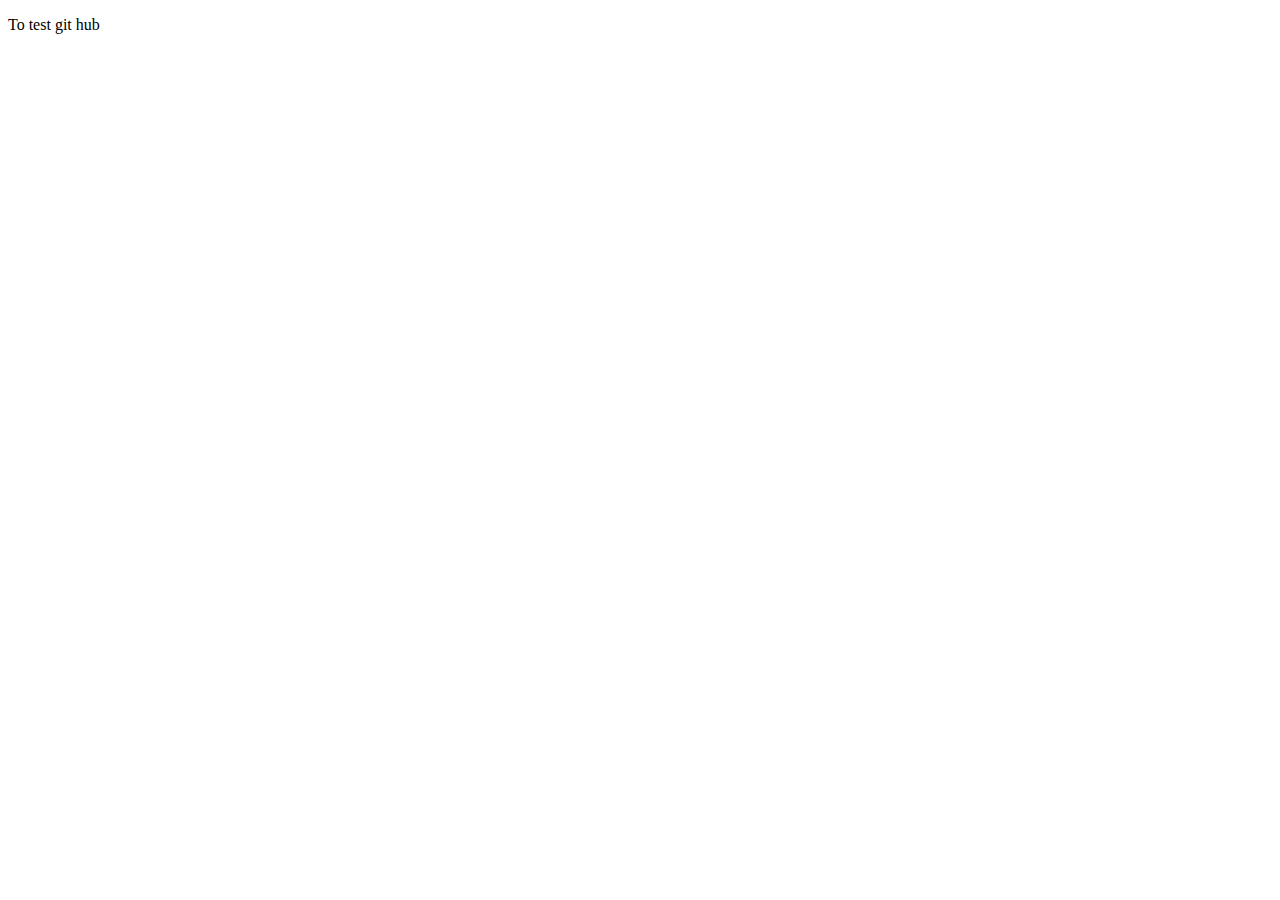
==== educator/index_github.htm @ d5582567 "educator folder to test git hub" ====
<!DOCTYPE html>
<html lang="en">
<head>
    <meta charset="UTF-8">
    <meta name="viewport" content="width=device-width, initial-scale=1.0">
    <title>Document</title>
</head>
<body>
    <p> To test git hub </p>
</body>
</html>
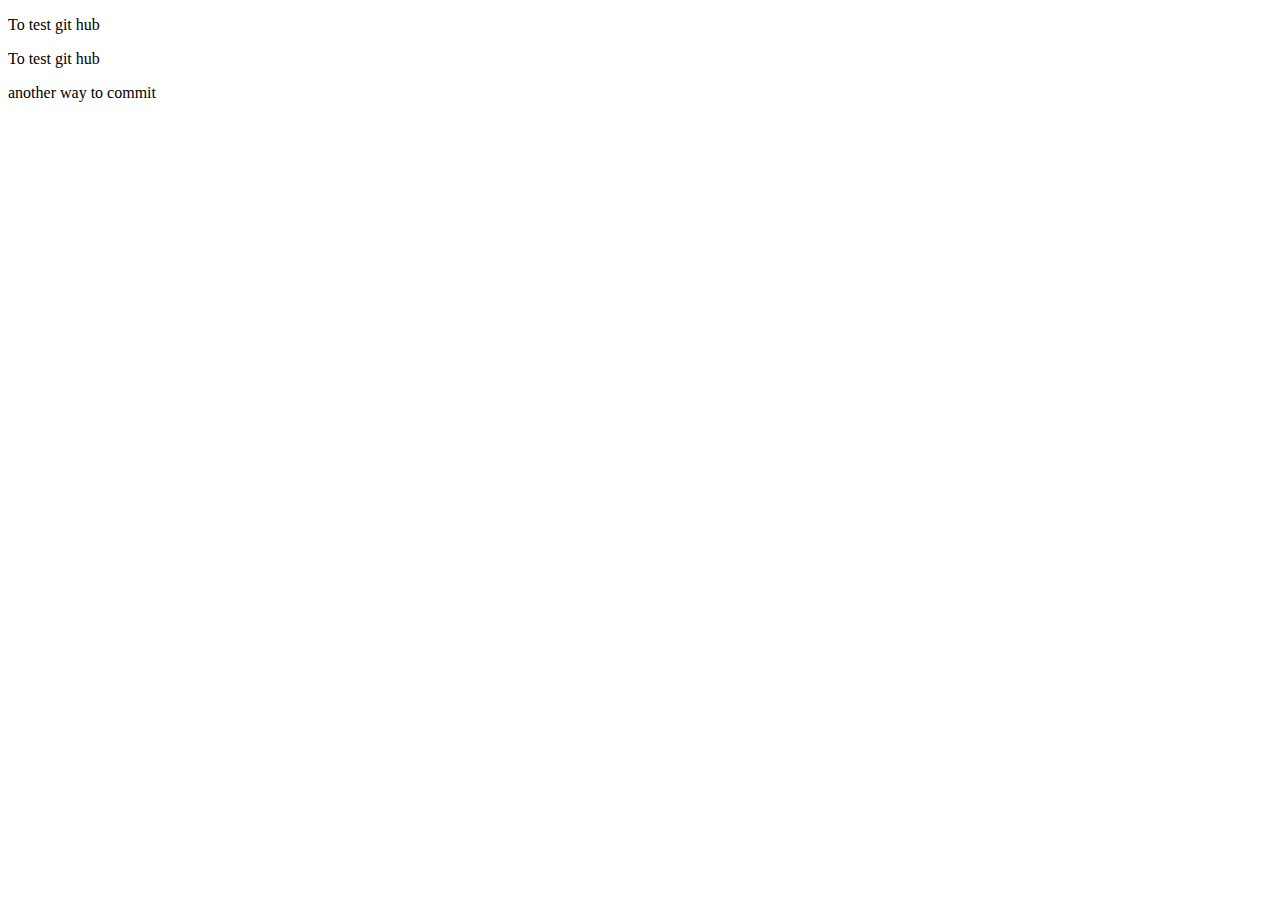
==== commit e1fa6564: "secondtime edit folder" ====
--- a/educator/index_github.htm
+++ b/educator/index_github.htm
@@ -7,5 +7,8 @@
 </head>
 <body>
     <p> To test git hub </p>
+    <p> To test git hub </p>
+    <p>another way to commit</p>
+    
 </body>
 </html>